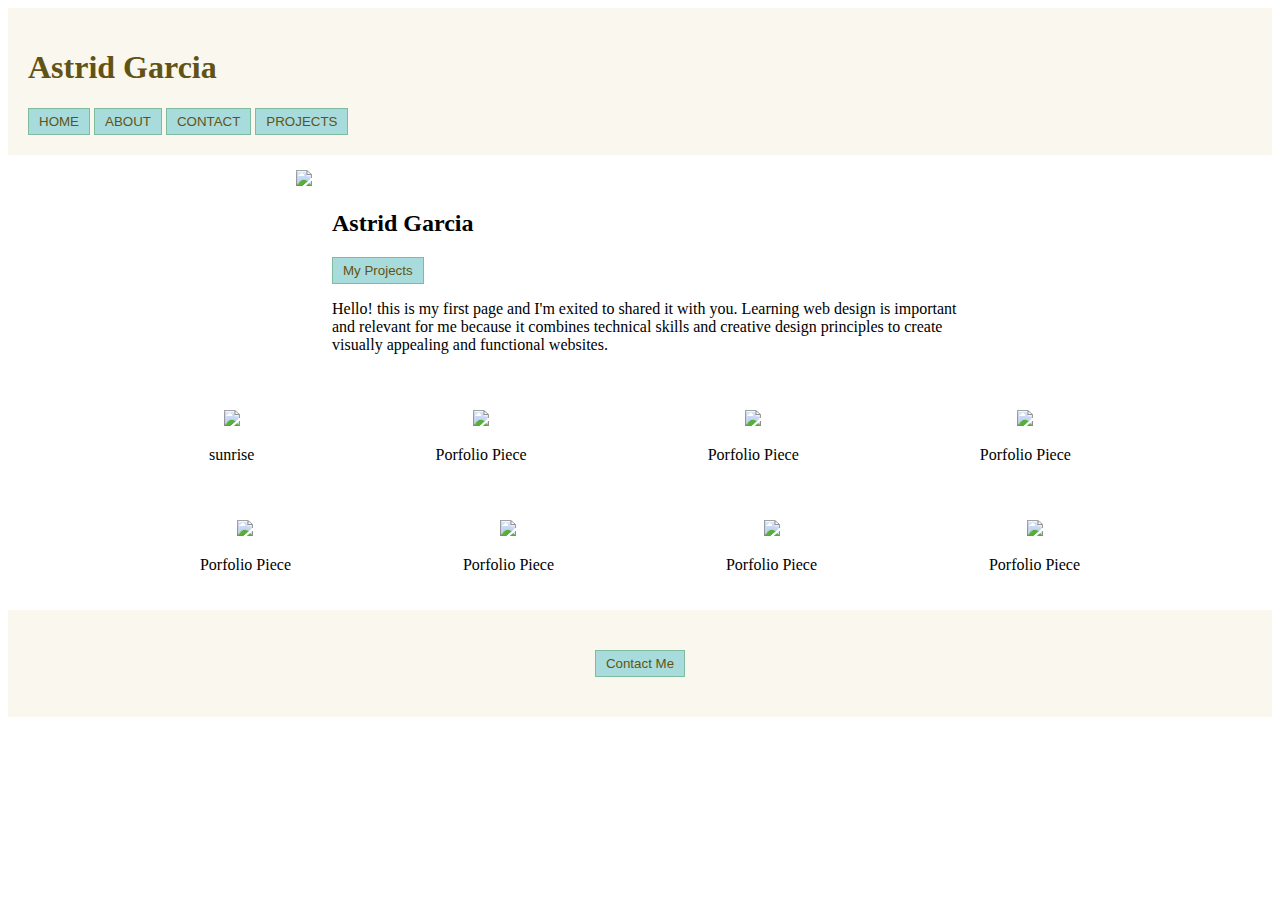
==== index.html @ 996201a1 "finsihed Html file" ====
<!DOCTYPE html>
<html lang="en">
<head>
    <meta charset="UTF-8">
    <meta name="viewport" content="width=device-width, initial-scale=1.0">
    <title>Document</title>
    <link rel="stylesheet" href="style/index.css"/>
</head>
<body>
 <header>
    <nav>
        <h1 class="h1">Astrid Garcia</h1>
        <links>
            <button><a href="index.html">HOME</a></button>
            <button><a href="about.html">ABOUT</a></button>
            <button><a href="contact.html">CONTACT</a></button>
            <button><a href="projects.html">PROJECTS</a></button>
        </links>
    </nav>
 </header>
 <section class="topsection">
    <img src="https://picsum.photos/600/400"/>
    <div class="description">
        <h2>Astrid Garcia</h2>
        <button><a href="projects.html">My Projects</a></button>
        <p>Hello! this is my first page and I'm exited to shared it with you. Learning web design is important and relevant for me because it combines technical skills and creative design principles to create visually appealing and functional websites.</p>
    </div>
 </section>

 <section>
    <div class="row">
        <div class="porfolio-element"> 
            <img src="https://picsum.photos/300"/>
            <P>sunrise</P>
        </div>
        <div class="porfolio-element"> 
            <img src="https://picsum.photos/300"/>
            <P>Porfolio Piece</P>
        </div>
        <div class="porfolio-element"> 
            <img src="https://picsum.photos/300"/>
            <P>Porfolio Piece</P>
        </div>
        <div class="porfolio-element"> 
            <img src="https://picsum.photos/300"/>
            <P>Porfolio Piece</P>
        </div>
    </div>
    <div class="row">
        <div class="porfolio-element"> 
            <img src="https://picsum.photos/300"/>
            <P>Porfolio Piece</P>
        </div>
        <div class="porfolio-element"> 
            <img src="https://picsum.photos/300"/>
            <P>Porfolio Piece</P>
        </div>
        <div class="porfolio-element"> 
            <img src="https://picsum.photos/300"/>
            <P>Porfolio Piece</P>
        </div>
        <div class="porfolio-element"> 
            <img src="https://picsum.photos/300"/>
            <P>Porfolio Piece</P>
        </div>
    </div>
 </section>
 



 </section>


 <footer>
    <button><a href="contact.html">Contact Me</a></button>
 </footer>    
</body>

</html>
---- style/index.css ----
header{
    background-color: rgb(250,247,238);
    padding: 20px;
    margin-bottom: 15px;
}
.h1{
   color: rgb(97,83,22);
}
footer{
    background-color:  rgb(250,247,238);
    text-align: center;
    padding: 40px;
}

.topsection{
    display: flex;
    flex-direction: row;
    justify-content: center;

}

.description{
    padding: 20px;
    width:50%;
}

.row{
    display: flex;
    justify-content: space-evenly;
    flex-direction: row;
    padding: 20px;
}

.porfolio-element{
    text-align: center;

}

button{
    background-color: rgb(168,220,220);
    color: rgb(97,83,22);
    border: rgb(127,187,158) solid 1px;
    padding: 5px 10px;

}

button:hover{
    background-color: black;
    color: white;
    border: white solid 1px;
}

button a{
    text-decoration: none;
    color: inherit;

}
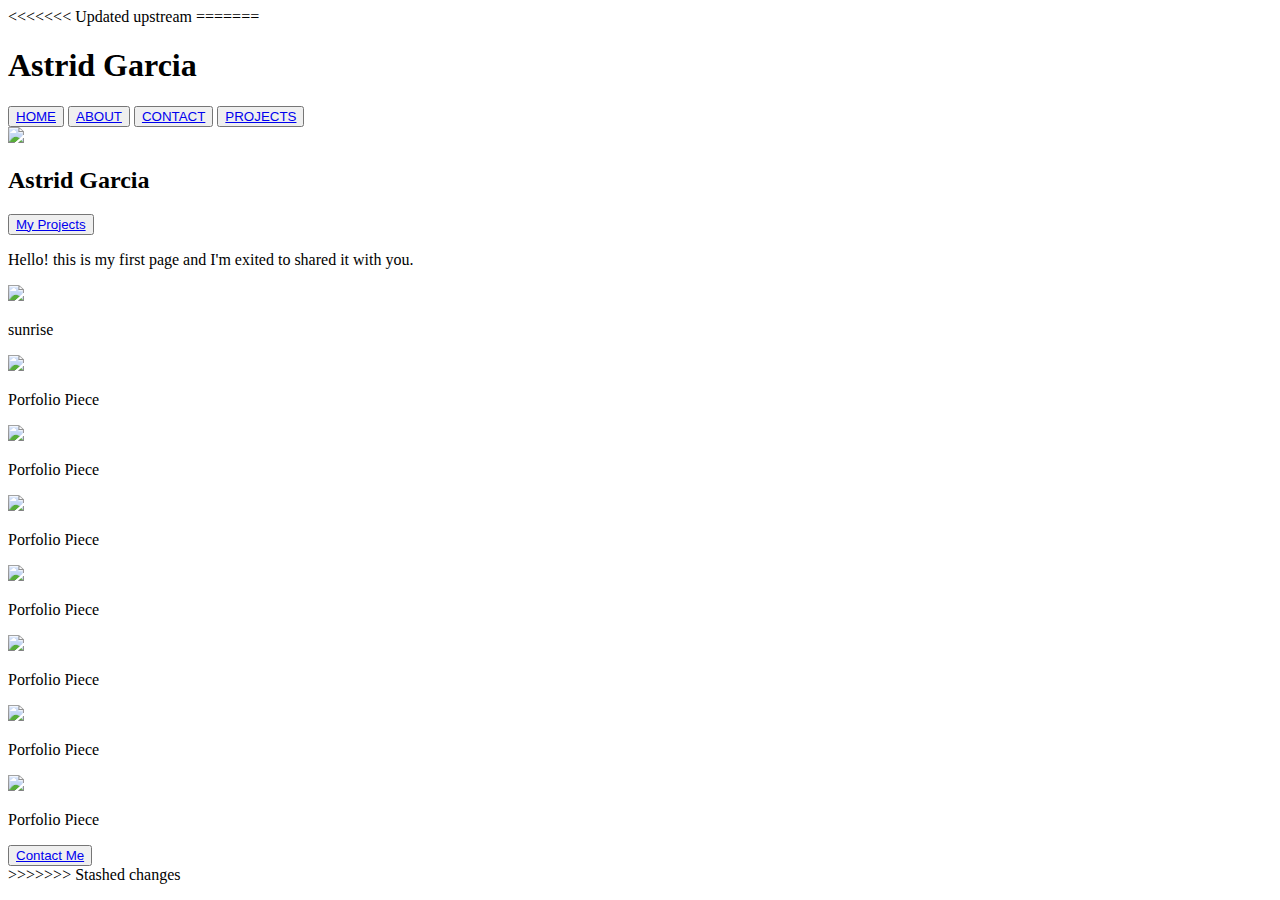
==== commit dc7c371d: "finish" ====
--- a/index.html
+++ b/index.html
@@ -4,13 +4,15 @@
     <meta charset="UTF-8">
     <meta name="viewport" content="width=device-width, initial-scale=1.0">
     <title>Document</title>
-    <link rel="stylesheet" href="style/index.css"/>
 </head>
 <body>
+<<<<<<< Updated upstream
+    
+=======
  <header>
     <nav>
         <h1 class="h1">Astrid Garcia</h1>
-        <links>
+        <links">
             <button><a href="index.html">HOME</a></button>
             <button><a href="about.html">ABOUT</a></button>
             <button><a href="contact.html">CONTACT</a></button>
@@ -23,7 +25,7 @@
     <div class="description">
         <h2>Astrid Garcia</h2>
         <button><a href="projects.html">My Projects</a></button>
-        <p>Hello! this is my first page and I'm exited to shared it with you. Learning web design is important and relevant for me because it combines technical skills and creative design principles to create visually appealing and functional websites.</p>
+        <p>Hello! this is my first page and I'm exited to shared it with you.</p>
     </div>
  </section>
 
@@ -75,6 +77,6 @@
  <footer>
     <button><a href="contact.html">Contact Me</a></button>
  </footer>    
+>>>>>>> Stashed changes
 </body>
-
 </html>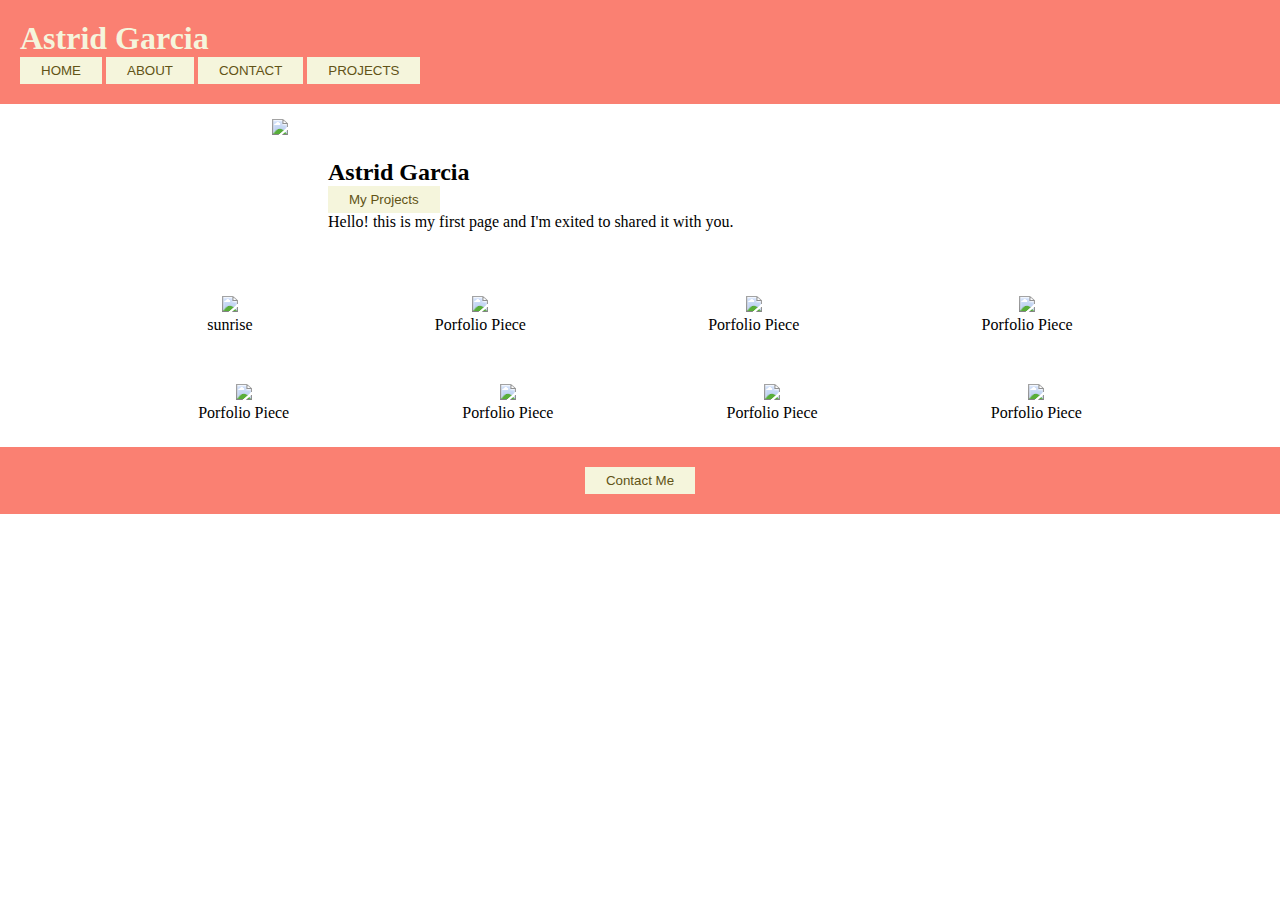
==== commit ce2b3d9e: "finished" ====
--- a/index.html
+++ b/index.html
@@ -4,11 +4,10 @@
     <meta charset="UTF-8">
     <meta name="viewport" content="width=device-width, initial-scale=1.0">
     <title>Document</title>
+    <meta charset="UTF-8">
+    <link rel="stylesheet" href="style/index.css"/>
 </head>
 <body>
-<<<<<<< Updated upstream
-    
-=======
  <header>
     <nav>
         <h1 class="h1">Astrid Garcia</h1>
@@ -77,6 +76,5 @@
  <footer>
     <button><a href="contact.html">Contact Me</a></button>
  </footer>    
->>>>>>> Stashed changes
 </body>
 </html>--- a/style/index.css
+++ b/style/index.css
@@ -0,0 +1,129 @@
+*{
+
+    padding: 0;
+    margin: 0;
+    max-width: 100%;
+
+}
+body{
+    background-color: rgb(255, 255, 255);
+}
+
+header{
+    background-color: rgb(250,128,114);
+    padding: 20px;
+    margin-bottom: 15px;
+}
+.h1{
+   color: rgb(245,245,220);
+   font-size: xx-large;
+}
+footer{
+    background-color:  rgb(250,128,114);
+    text-align: center;
+    padding: 20px;
+}
+
+.topsection{
+    display: flex;
+    justify-content: center;
+
+}
+.toptext{
+    width: 50%;
+    text-align: center;
+    padding: 25%;
+}
+
+.description{
+    padding: 40px;
+    width:50%;
+}
+
+
+.row{
+    display: flex;
+    justify-content: space-evenly;
+    flex-direction: row;
+    padding: 25px;
+}
+
+.porfolio-element{
+    text-align: center;
+
+}
+
+button{
+    background-color: rgb(245,245,220);
+    color: rgb(97,83,22);
+    border: rgb(245,245,220) solid 1px;
+    padding: 5px 20px;
+    border: 8%;
+
+}
+
+button:hover{
+    background-color: black;
+    color: white;
+    border: white solid 1px;
+    padding: 5px 10px;
+}
+
+button a{
+    text-decoration: none;
+    color: inherit;
+}
+.porfolio-piece{
+    text-align: center;
+}
+
+@media(max-width: 800px){
+    .row div{
+        width: 20%;
+    }
+    .topsection img{
+        width: 40%;
+    }
+
+}
+@media(max-width: 500px){
+    header{
+        display: flex;
+        flex-direction: column;
+        justify-content: center;
+        align-items: center;   
+    }
+    nav{
+        display:flex;
+        flex-direction: column;
+        align-items: center;
+        width: 100%;
+    }
+    nav a{
+        align-items: center;
+    }
+    button{
+        width:40%;
+        margin: 1% 0;
+    }
+    .topsection{
+        display: flex;
+        flex-direction: column;
+        align-items: center;
+    }
+    .topsection div{
+        width: 90%;
+    }
+    .row{
+        display: flex;
+        flex-wrap: wrap;
+        justify-content: space-around;
+    }
+    .row div{
+        width: 40%;
+        margin: 4%;
+    }
+    .description{
+        text-align: center;
+    }
+}
